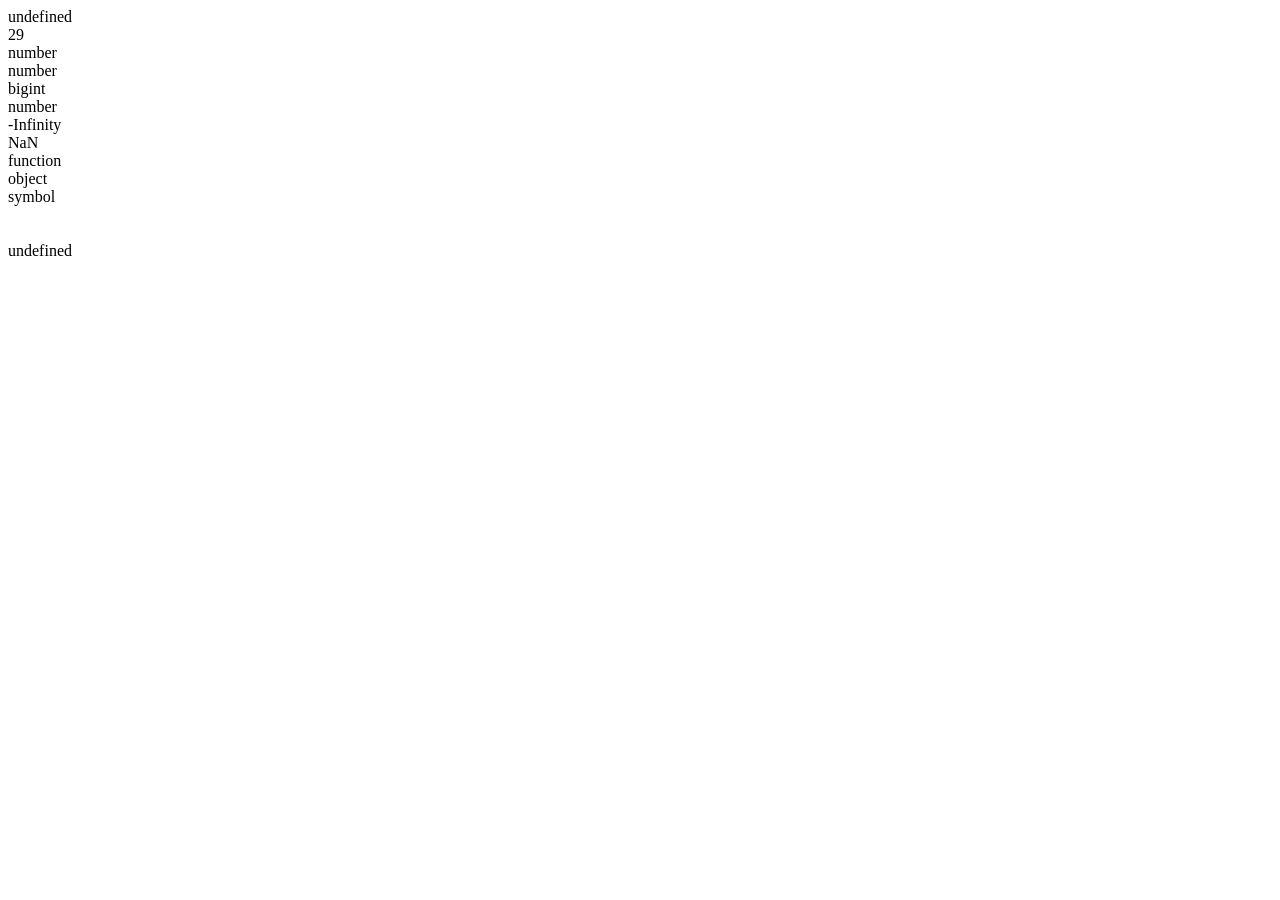
==== WT/GW/U-3/lec01_1.html @ 7df41696 "JS by GW" ====
<!DOCTYPE html>
<html lang="en">
<head>
    <meta charset="UTF-8">
    <meta name="viewport" content="width=device-width, initial-scale=1.0">
    <title>Datatypes</title>
    <script>
        var num
        document.write(num)
        n1=10,n2=19
        document.write("<br>")
        document.writeln(n1+n2)
        document.writeln("<br>")
        document.writeln(typeof(n1))
        document.writeln("<br>")
        document.writeln(typeof(NaN))
        document.writeln("<br>")
        document.writeln(typeof 12n)
        document.writeln("<br>")
        document.writeln(typeof 12)
        document.writeln("<br>")
        document.writeln(-4/0)
        document.writeln("<br>")
        document.writeln(typeof -4/0)
        document.writeln("<br>")
        document.writeln(typeof alert)
        document.writeln("<br>")
        document.writeln(typeof null)
        document.writeln("<br>")
        document.writeln(typeof Symbol("aaa"))
        document.writeln("<br>")
        document.writeln("<br>")
        document.writeln("<br>")
        document.writeln(alert("acb"??"xyz"))
        document.writeln("<br>")
        
        

    </script>
</head>
<body>
    
</body>
</html>
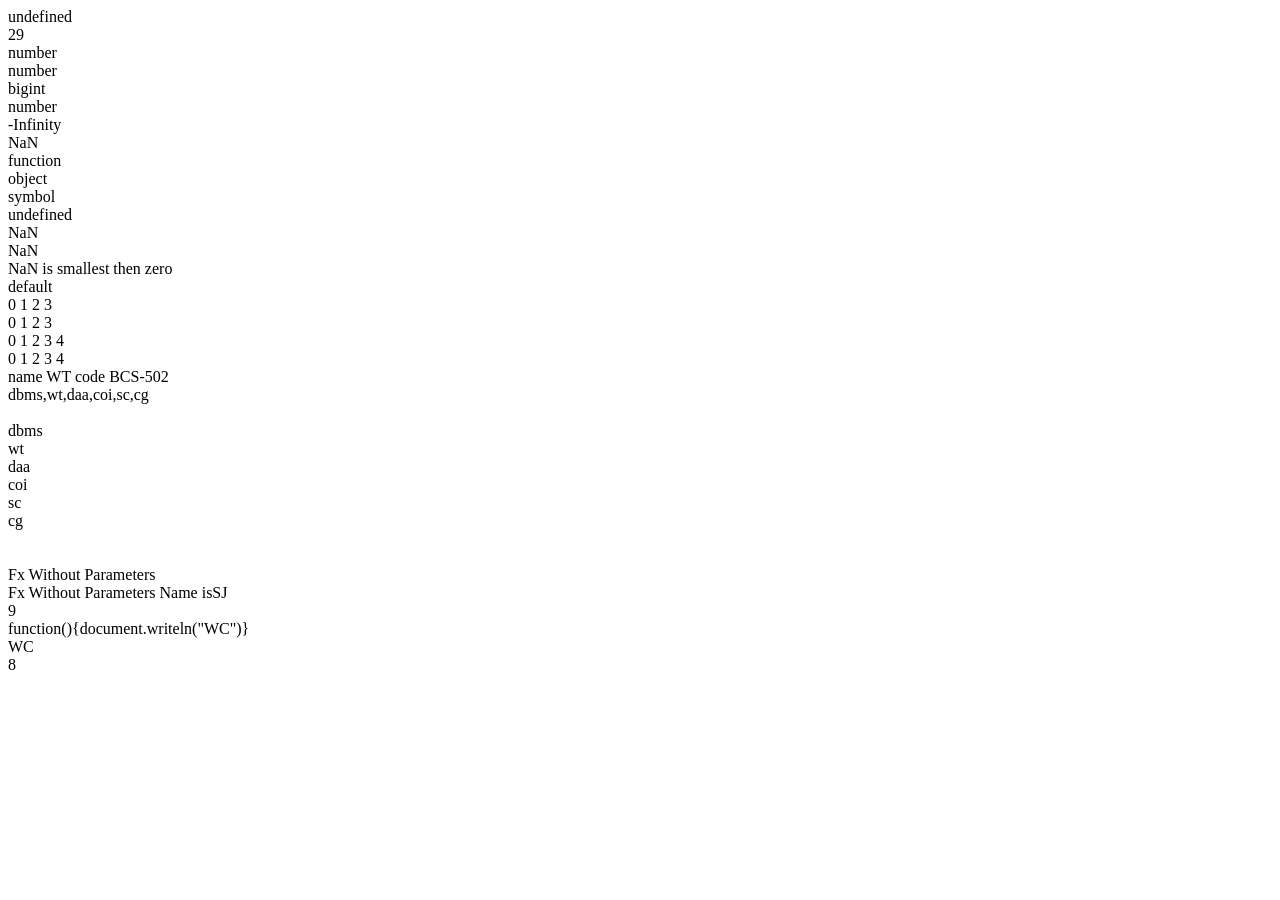
==== commit cfb5910b: "WT" ====
--- a/WT/GW/U-3/lec01_1.html
+++ b/WT/GW/U-3/lec01_1.html
@@ -29,13 +29,126 @@
         document.writeln("<br>")
         document.writeln(typeof Symbol("aaa"))
         document.writeln("<br>")
+        document.writeln(alert("acb"??"xyz"))
+        var a2= 987
+        let a1 = parseInt(prompt("Enter :"))
+        document.writeln("<br>")
+        document.writeln(a1,"\n")
+        document.writeln("<br>")
+        document.writeln(a1)
+        document.writeln("<br>")
+        let a4 = parseInt(prompt("Enter :"))
+        // document.writeln("<br>")/
+        if (a4>0) document.writeln(a4," is greater then zero")
+        else if (a4==0) document.writeln(a4,"is zero")
+        else document.write(a4," is smallest then zero")
+        document.writeln("<br>")
+        
+        // switch case 
+        key=4
+        switch (key) {
+            case 1:
+                document.writeln("cade 1")   
+                break;
+                default:
+                document.writeln("default")   
+                break;
+        }
+
+        document.writeln("<br>")
+        
+        // Iteration
+        let i=0
+        while (i<4){
+            document.writeln(i+" ")
+            i++
+        }
+        document.writeln("<br>")
+
+        
+        let j=0
+        do{
+            document.writeln(j+" ")
+            j++
+        }
+        while (j<4)
+        
+        document.writeln("<br>")
+        
+        for (i = 0; i < 5; i++) {
+         
+            document.writeln(i)
+            
+            
+        }
+        
+        document.writeln("<br>")
+        for (let i = 0; i < 5; i++) {
+            document.writeln(i+" ")
+        }
+        document.writeln("<br>")
+        
+        let course ={name:"WT",code:"BCS-502"}
+        for(let property in course){
+            document.writeln(property)      
+            document.writeln(course[property])      
+        }
+        document.writeln("<br>")
+        
+        let arr=["dbms","wt","daa","coi","sc","cg"]
+        document.writeln(arr)
         document.writeln("<br>")
         document.writeln("<br>")
-        document.writeln(alert("acb"??"xyz"))
+        for(sub of arr){
+            document.writeln(sub)      
+            document.writeln("<br>")
+        }
         document.writeln("<br>")
         
-        
+        // FUNCTION
 
+function Fx1() {
+    document.writeln("Fx Without Parameters")
+}
+
+function Fx2(Name) {
+    document.writeln("Fx Without Parameters")
+    document.writeln("Name is",Name)
+}
+
+function Fx3(a,b){
+    return a+b
+}
+
+// Anonymous Functions
+let AnonymousFx = function(){document.writeln("WC")}
+
+// Arrow Function
+let add=(a,b) => a+b
+
+
+document.writeln("<br>")
+Fx1()
+document.writeln("<br>")
+Fx2("SJ")
+document.writeln("<br>")
+document.writeln(Fx3(4,5))
+document.writeln("<br>")
+document.writeln(AnonymousFx)
+document.writeln("<br>")
+AnonymousFx()
+document.writeln("<br>")
+document.writeln(add(2,6))
+document.writeln("<br>")
+
+
+console.log("POP-UP DIALOG BOXES ")
+console.log("Alert Cnfirm Prompt ")
+
+
+alert("ALERT")
+confirm("CONFIRM")
+prompt("PROMPT",4)
     </script>
 </head>
 <body>
